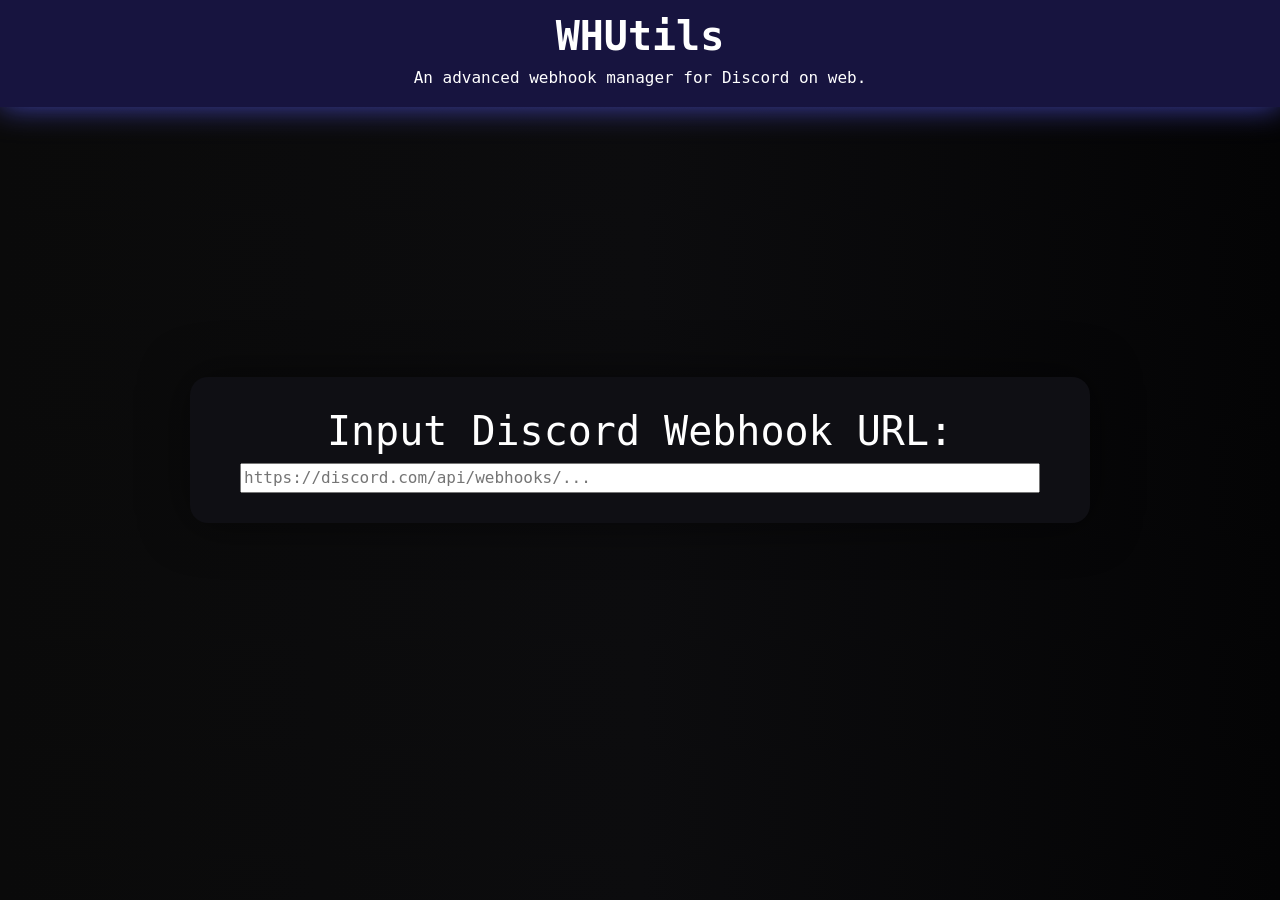
==== newindex.html @ 8838245b "push test" ====
<!DOCTYPE html>
<html lang="en-US">

<head>
    <meta charset="UTF-8">
    <meta name="viewport" content="width=device-width, initial-scale=1, shrink-to-fit=no">
    <title>WHUtils</title>
    <link rel="icon" type="image/x-icon" href="/favicon.ico">
    <meta name="description" content="An advanced webhook manager for Discord.">
    <script src="https://code.jquery.com/jquery-3.2.1.slim.min.js"
        integrity="sha384-KJ3o2DKtIkvYIK3UENzmM7KCkRr/rE9/Qpg6aAZGJwFDMVNA/GpGFF93hXpG5KkN"
        crossorigin="anonymous"></script>
    <script src="https://cdn.jsdelivr.net/npm/bootstrap@4.0.0/dist/js/bootstrap.min.js"
        integrity="sha384-JZR6Spejh4U02d8jOt6vLEHfe/JQGiRRSQQxSfFWpi1MquVdAyjUar5+76PVCmYl"
        crossorigin="anonymous"></script>
    <link rel="stylesheet" href="https://cdn.jsdelivr.net/npm/bootstrap@4.0.0/dist/css/bootstrap.min.css"
        integrity="sha384-Gn5384xqQ1aoWXA+058RXPxPg6fy4IWvTNh0E263XmFcJlSAwiGgFAW/dAiS6JXm" crossorigin="anonymous">
    <link rel="stylesheet" href="style.css">
</head>

<body>
    <div class="header">
        <h1><b>WHUtils</b></h1>
        <h6>An advanced webhook manager for Discord on web.</h6>
    </div>

    <div id="centerscreen">
        <h1>Input Discord Webhook URL:</h1>
        <input type="text" id="url" placeholder="https://discord.com/api/webhooks/...">
    </div>

    <div class="main" id="main">
        <H1>pee pee ball</H1>
    </div>
</body>


</html>

<script>
const urlInput = document.getElementById('url');
const centerprompt = document.getElementById('centerscreen');
const mainDisplay = document.getElementById('main');

urlInput.addEventListener('keydown', function(event) {
  if (event.key === 'Enter') {
    event.preventDefault();
    centerprompt.style.display = 'none';
    mainDisplay.classList().add('active');
  }
});
</script>
---- style.css ----
body {
    background: linear-gradient(to right, #0a0a0a, #0c0c0e, #040405);
    color: #fff;
    font-family: Monospace;
}

.header {
    padding: 12px !important;
    text-align: center;
    background: #17143f;
    filter: drop-shadow(0 0 0.95rem rgb(64, 66, 175));
}

.container {
    padding: 20px;
    text-align: center;
    padding: 12px;
}

.main {
    display: none;
}


.main.active {
    display: block;
}

#centerscreen {
    position: absolute;
    top: 50%;
    left: 50%;
    transform: translate(-50%, -50%);
    width: min(90%, 900px);
    padding: 30px;
    text-align: center;
    background: #0f0f14;
    border-radius: 18px;
    box-shadow: 0 0 3rem rgba(0, 0, 0, 0.55);
}

#url {
    min-width: 800px;
}

#sendbutton, #getbutton, #deletebutton {
    color: #d3f6ff;
    background-color: #123959;
    border: none;
    padding: 0.5rem 1.20rem;
    border-radius: 1.05rem;
    font-size: 1.2rem;
    cursor: pointer;
    margin-left: 0.5rem;
}

#sendbutton:hover, #getbutton:hover, #deletebutton:hover {
    background-color: #0c2d47;
    transition: background-color 0.5s ease, color 0.5s ease;
}

#riskybutton {
    background-color: #5a1818;
    color: #ffd3d3;
    border: none;
    padding: 0.5rem 1.20rem;
    border-radius: 1.05rem;
    font-size: 1.2rem;
    cursor: pointer;
    margin-left: 0.5rem;
}

#riskybutton:hover {
    background-color: #3d1111;
    transition: background-color 0.5s ease, color 0.5s ease;
}

.footer {
    position: fixed;
    left: 0;
    bottom: 0;
    width: 100%;
    background-color: rgb(4, 0, 41);
    color: white;
    text-align: center;
  }
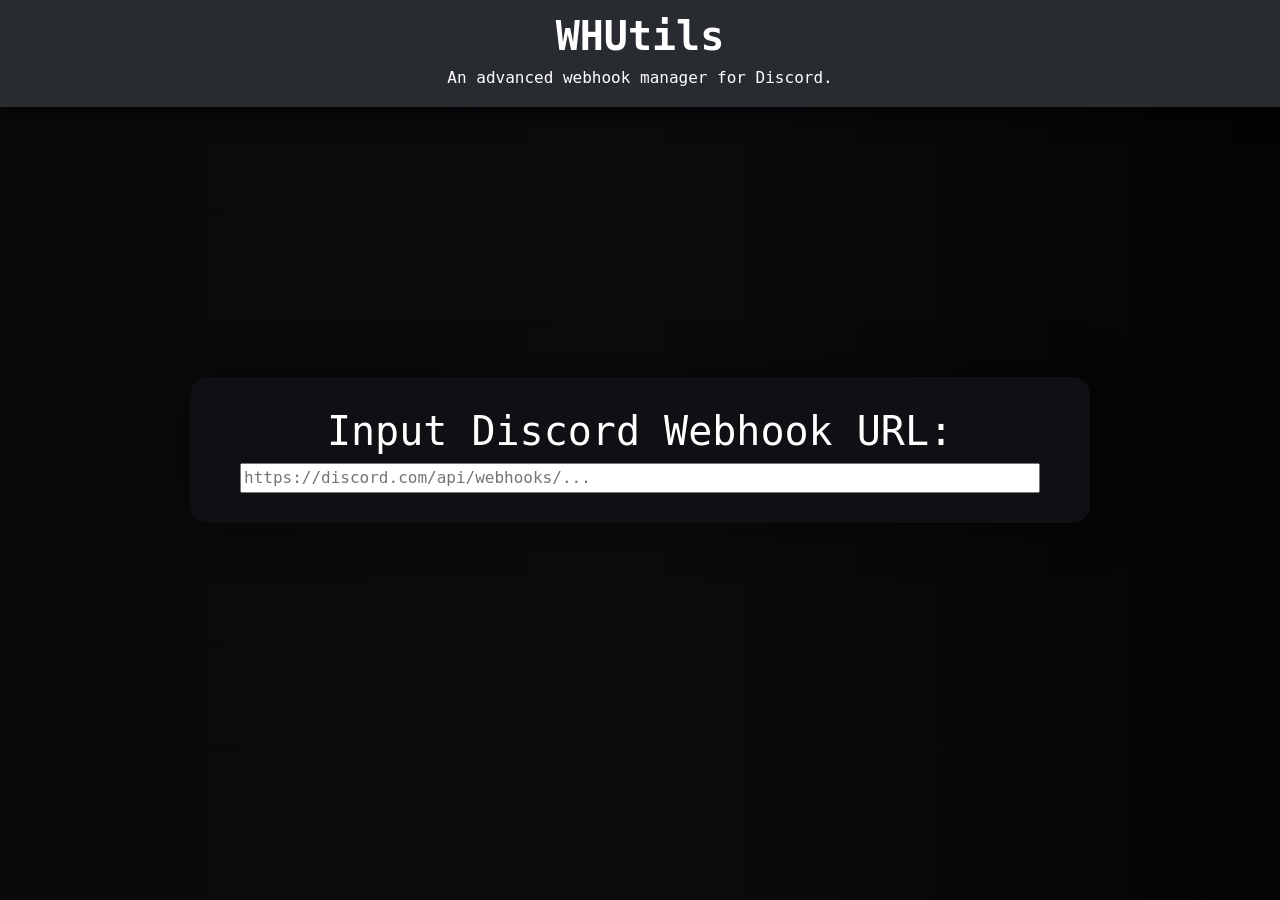
==== commit 04ca599b: "more ui fixes" ====
--- a/newindex.html
+++ b/newindex.html
@@ -21,7 +21,7 @@
 <body>
     <div class="header">
         <h1><b>WHUtils</b></h1>
-        <h6>An advanced webhook manager for Discord on web.</h6>
+        <h6>An advanced webhook manager for Discord.</h6>
     </div>
 
     <div id="centerscreen">
@@ -30,11 +30,9 @@
     </div>
 
     <div class="main" id="main">
-        <H1>pee pee ball</H1>
+        <H1>Information</H1>
     </div>
 </body>
-
-
 </html>
 
 <script>
@@ -46,7 +44,7 @@
   if (event.key === 'Enter') {
     event.preventDefault();
     centerprompt.style.display = 'none';
-    mainDisplay.classList().add('active');
+    mainDisplay.style.display = 'block';
   }
 });
 </script>
--- a/style.css
+++ b/style.css
@@ -7,8 +7,8 @@
 .header {
     padding: 12px !important;
     text-align: center;
-    background: #17143f;
-    filter: drop-shadow(0 0 0.95rem rgb(64, 66, 175));
+    background: #282b30;
+    filter: drop-shadow(0 0 0.95rem rgb(0, 0, 0));
 }
 
 .container {
@@ -19,11 +19,6 @@
 
 .main {
     display: none;
-}
-
-
-.main.active {
-    display: block;
 }
 
 #centerscreen {
